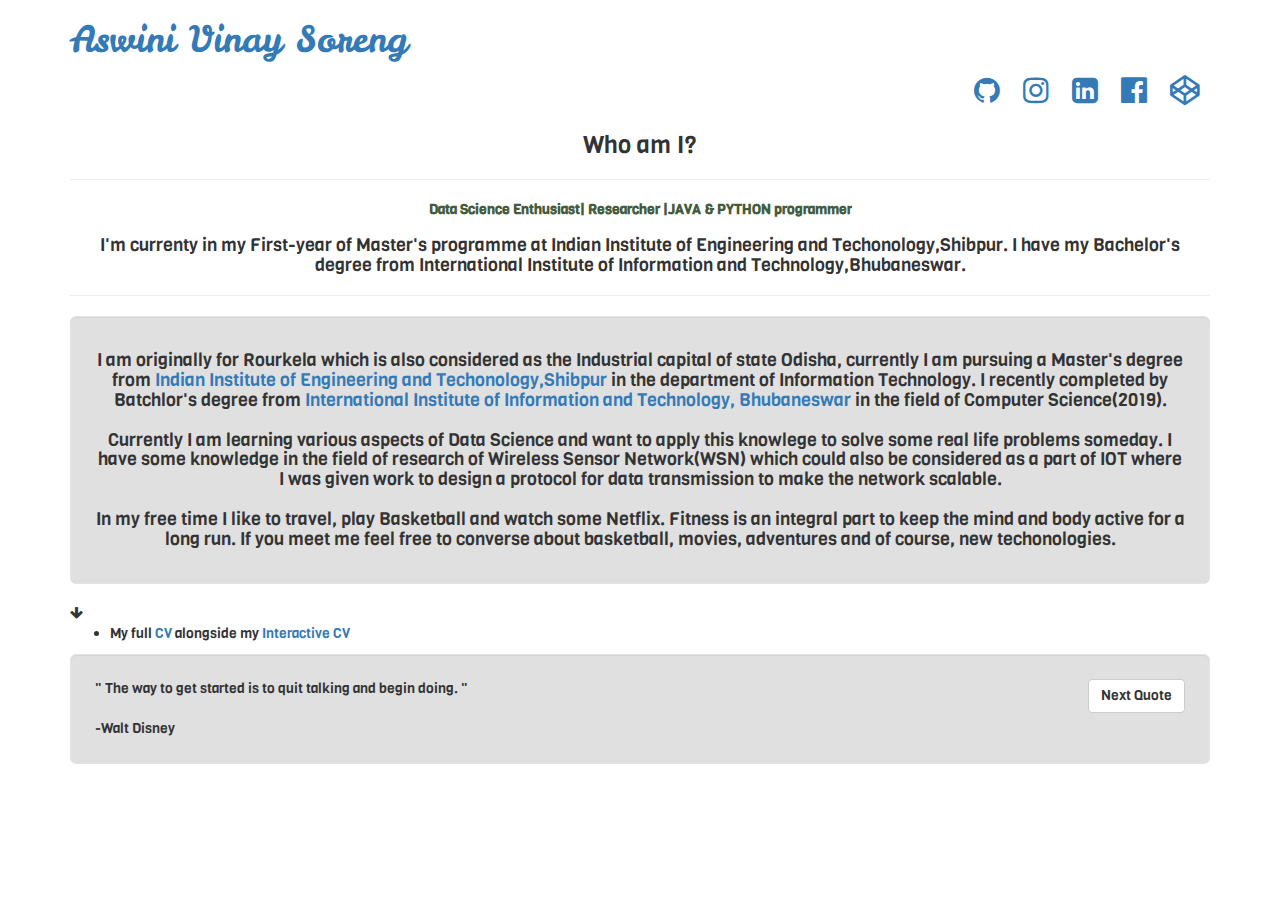
==== index.html @ 47b7ce70 "Initial Commit" ====
﻿
<!DOCTYPE html>
<html lang="">
    <head>
        <meta charset="utf-8">
        <meta http-equiv="X-UA-Compatible" content="IE=edge">
        <meta name="viewport" content="width=device-width, initial-scale=1">
        <title>||Aswini Vinay Soreng||</title>
        <link href="https://fonts.googleapis.com/css?family=Leckerli+One|Viga&display=swap" rel="stylesheet">
        <link rel="stylesheet" href="styles.css">
        <!-- Bootstrap CSS -->
        <link href="https://maxcdn.bootstrapcdn.com/bootstrap/3.3.7/css/bootstrap.min.css" rel="stylesheet">
        <link rel="stylesheet" href="https://cdnjs.cloudflare.com/ajax/libs/font-awesome/4.7.0/css/font-awesome.min.css">

        <!-- HTML5 Shim and Respond.js IE8 support of HTML5 elements and media queries -->
        <!-- WARNING: Respond.js doesn't work if you view the page via file:// -->
        <!--[if lt IE 9]>
            <script src="https://oss.maxcdn.com/libs/html5shiv/3.7.3/html5shiv.js"></script>
            <script src="https://oss.maxcdn.com/libs/respond.js/1.4.2/respond.min.js"></script>
        <![endif]-->
        <script src="https://ajax.googleapis.com/ajax/libs/jquery/3.2.1/jquery.min.js"></script><!--jquery script-->
        <script src="main.js"></script>
    </head>
    <body>
        <div class="container">
        <div>
        <div class="my-headline">
            <a href="#"><h1 class="my-name">Aswini Vinay Soreng</h1></a>
        </div>
            <div class="text-right" id="div-socialmedia-accounts">
                <ul id="socialmedia-accounts">
                <li><a href="https://github.com/AswiniVinay" target="_blank"><i class="fa fa-github"></i></a></li>
                <li><a href="https://www.instagram.com/a__v__soreng__/?hl=en" target="_blank"><i class="fa fa-instagram"></i></a></li>
                <li><a href="https://www.linkedin.com/in/aswini-vinay-soreng-b57097122/" target="_blank"><i class="fa fa-linkedin-square"></i></a></li>
                <li><a href="https://www.facebook.com/aswinivinay.soreng" target="_blank"><i class="fa fa-facebook-official"></i></a></li>
                <li><a href="https://codepen.io/aswinivinay" target="_blank"><i class="fa fa-codepen"></i></a></li>
                </ul>

        </div>
        </div>

        <!-- my heading finished-->
        <h3 class="text-center">Who am I?</h3>
        <hr>
        <div class="text-center">
                <div class="typewriter">
                    <div class="typewriter-text">Data Science Enthusiast| Researcher |JAVA & PYTHON programmer</div>
                    <h4>I'm currenty in my First-year of Master's programme at Indian Institute of Engineering and Techonology,Shibpur. I have my Bachelor's degree from International Institute of Information and Technology,Bhubaneswar.</h4>
                </div>
                <hr>
                <div class="well well-lg">
                    <h4>
                        I am originally for Rourkela which is also considered as the Industrial capital of state Odisha, currently I am pursuing a Master's degree from <a href="https://www.iiests.ac.in/" target="_blank">Indian Institute of Engineering and Techonology,Shibpur</a> in the department of Information Technology. I recently completed by Batchlor's degree from <a href="https://www.iiit-bh.ac.in/" target="_blank">International Institute of Information and Technology, Bhubaneswar</a> in the field of Computer Science(2019).<br><br>Currently I am learning various aspects of Data Science and want to apply this knowlege to solve some real life problems someday. I have some knowledge in the field of research of Wireless Sensor Network(WSN) which could also be considered as a part of IOT where I was given work to design a protocol for data transmission to make the network scalable.<br><br> In my free time I like to travel, play Basketball and watch some Netflix. Fitness is an integral part to keep the mind and body active for a long run. If you meet me feel free to converse about basketball, movies, adventures and of course, new techonologies.
                    </h4>
                </div>
        </div>
        <i class="fa fa-arrow-down" aria-hidden="true"></i>
        <div>
            <ul>
                <li>My full <a href="images/CV.png" target="_blank">CV</a> alongside my <a target="_blank" href="about.html">Interactive CV</a></li>
            </ul>
        </div>
        </div>
        <div class="container">
                <div class="well well-lg quotes-main">
                        <button id="next-quote" class="btn btn-default pull-right">Next Quote</button>
                    <div id="quote">
                  </div>
                  <br>
                    <div id="author">
                  </div>
          </div>
              </div>
        <!-- jQuery -->
        <script src="https://ajax.googleapis.com/ajax/libs/jquery/1.12.4/jquery.min.js"></script>
        <!-- Bootstrap JavaScript -->
        <script src="https://maxcdn.bootstrapcdn.com/bootstrap/3.3.7/js/bootstrap.min.js"></script>
    </body>
</html>
---- styles.css ----
.container
{
    font-family: 'Viga', sans-serif;
    /*font-size: 25px;*/
}
.my-name
{
    font-family: 'Leckerli One', cursive;

}
#div-socialmedia-accounts
{
    display: inline;
}
  
a{
    color: #445c3c;
}
#socialmedia-accounts li
{
    font-size: 30px;
    display: inline;
    padding: 10px;
    color: #445c3c;
}
.typewriter {
	display: block;
}

.typewriter-text {
    display: inline-block;
  	overflow: hidden;
  	/*letter-spacing: 2px;*/
 	animation: typing 20s steps(550, end);
    white-space: nowrap;
    /*font-size: 30px;*/
    font-weight: 700;
    box-sizing: border-box;
    color: #445c3c;
}

@keyframes typing {
    from { 
        width: 0% 
    }
    to { 
        width: 100% 
    }
}
.well
{
    background-color: #e0e0e0 !important;
}
h1:hover{
    color: #445c3c;;
}
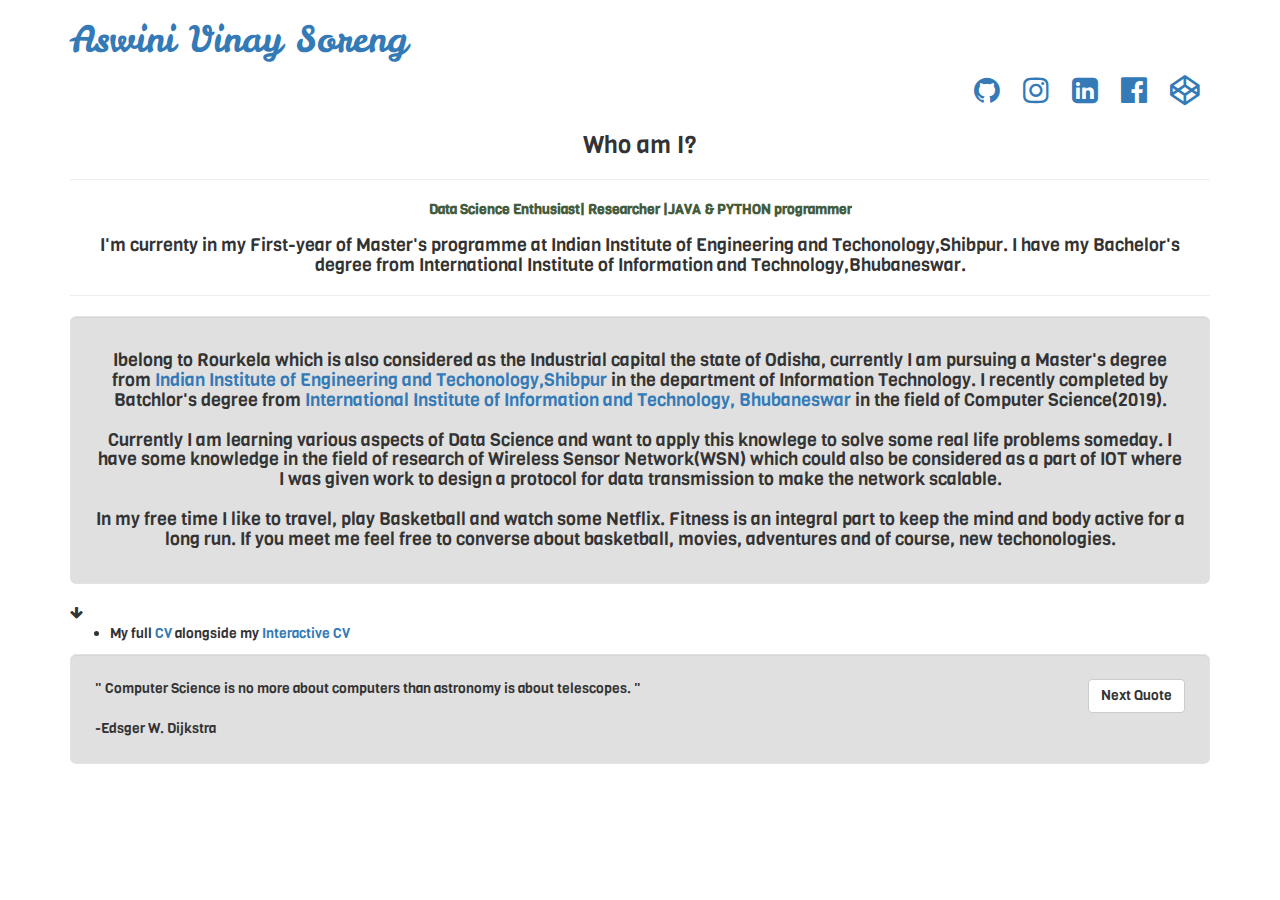
==== commit 5364866a: "minor changes in the first line" ====
--- a/index.html
+++ b/index.html
@@ -50,7 +50,7 @@
                 <hr>
                 <div class="well well-lg">
                     <h4>
-                        I am originally for Rourkela which is also considered as the Industrial capital of state Odisha, currently I am pursuing a Master's degree from <a href="https://www.iiests.ac.in/" target="_blank">Indian Institute of Engineering and Techonology,Shibpur</a> in the department of Information Technology. I recently completed by Batchlor's degree from <a href="https://www.iiit-bh.ac.in/" target="_blank">International Institute of Information and Technology, Bhubaneswar</a> in the field of Computer Science(2019).<br><br>Currently I am learning various aspects of Data Science and want to apply this knowlege to solve some real life problems someday. I have some knowledge in the field of research of Wireless Sensor Network(WSN) which could also be considered as a part of IOT where I was given work to design a protocol for data transmission to make the network scalable.<br><br> In my free time I like to travel, play Basketball and watch some Netflix. Fitness is an integral part to keep the mind and body active for a long run. If you meet me feel free to converse about basketball, movies, adventures and of course, new techonologies.
+                        Ibelong to  Rourkela which is also considered as the Industrial capital the state of Odisha, currently I am pursuing a Master's degree from <a href="https://www.iiests.ac.in/" target="_blank">Indian Institute of Engineering and Techonology,Shibpur</a> in the department of Information Technology. I recently completed by Batchlor's degree from <a href="https://www.iiit-bh.ac.in/" target="_blank">International Institute of Information and Technology, Bhubaneswar</a> in the field of Computer Science(2019).<br><br>Currently I am learning various aspects of Data Science and want to apply this knowlege to solve some real life problems someday. I have some knowledge in the field of research of Wireless Sensor Network(WSN) which could also be considered as a part of IOT where I was given work to design a protocol for data transmission to make the network scalable.<br><br> In my free time I like to travel, play Basketball and watch some Netflix. Fitness is an integral part to keep the mind and body active for a long run. If you meet me feel free to converse about basketball, movies, adventures and of course, new techonologies.
                     </h4>
                 </div>
         </div>
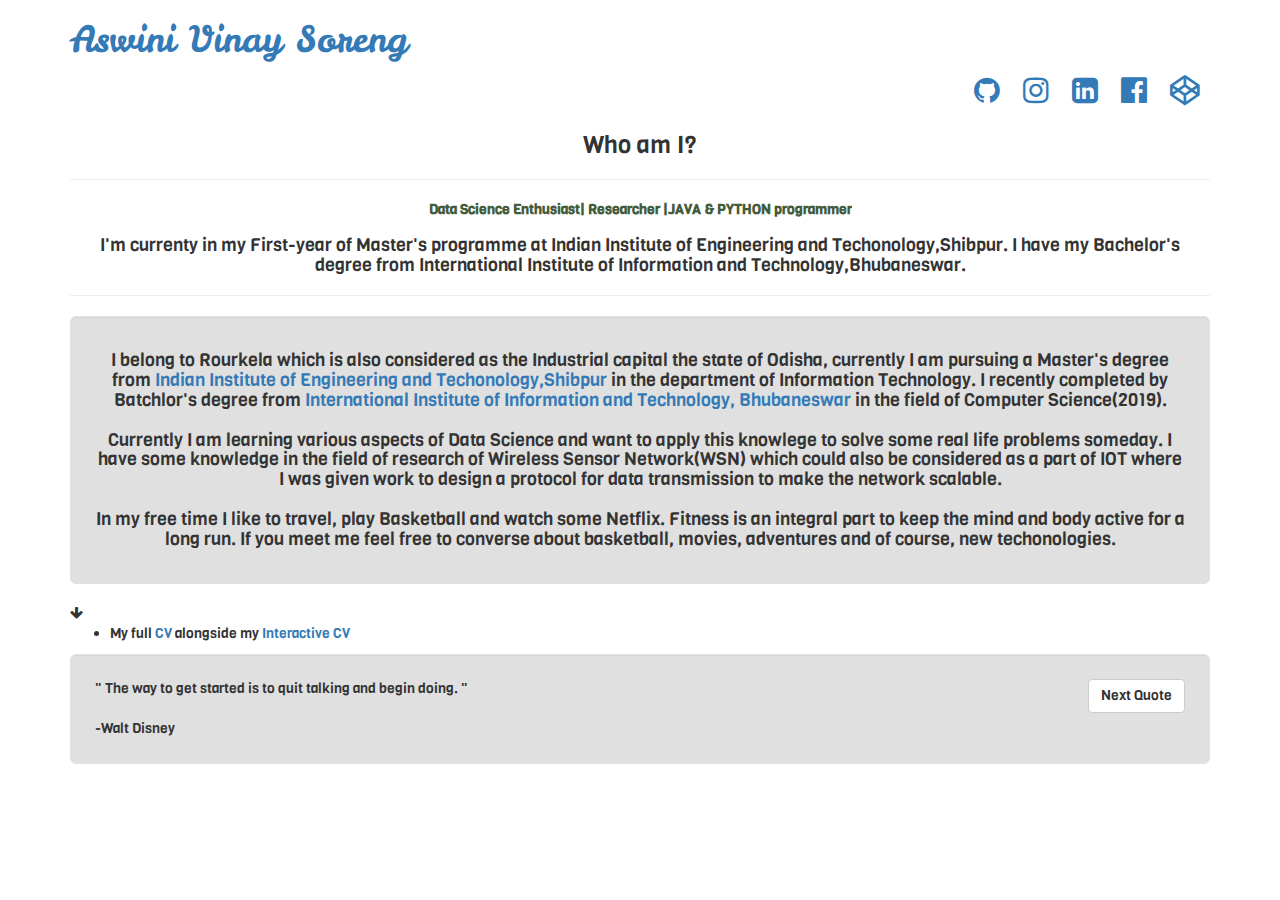
==== commit 27ecb0f0: "Update index.html" ====
--- a/index.html
+++ b/index.html
@@ -50,7 +50,7 @@
                 <hr>
                 <div class="well well-lg">
                     <h4>
-                        Ibelong to  Rourkela which is also considered as the Industrial capital the state of Odisha, currently I am pursuing a Master's degree from <a href="https://www.iiests.ac.in/" target="_blank">Indian Institute of Engineering and Techonology,Shibpur</a> in the department of Information Technology. I recently completed by Batchlor's degree from <a href="https://www.iiit-bh.ac.in/" target="_blank">International Institute of Information and Technology, Bhubaneswar</a> in the field of Computer Science(2019).<br><br>Currently I am learning various aspects of Data Science and want to apply this knowlege to solve some real life problems someday. I have some knowledge in the field of research of Wireless Sensor Network(WSN) which could also be considered as a part of IOT where I was given work to design a protocol for data transmission to make the network scalable.<br><br> In my free time I like to travel, play Basketball and watch some Netflix. Fitness is an integral part to keep the mind and body active for a long run. If you meet me feel free to converse about basketball, movies, adventures and of course, new techonologies.
+                        I belong to  Rourkela which is also considered as the Industrial capital the state of Odisha, currently I am pursuing a Master's degree from <a href="https://www.iiests.ac.in/" target="_blank">Indian Institute of Engineering and Techonology,Shibpur</a> in the department of Information Technology. I recently completed by Batchlor's degree from <a href="https://www.iiit-bh.ac.in/" target="_blank">International Institute of Information and Technology, Bhubaneswar</a> in the field of Computer Science(2019).<br><br>Currently I am learning various aspects of Data Science and want to apply this knowlege to solve some real life problems someday. I have some knowledge in the field of research of Wireless Sensor Network(WSN) which could also be considered as a part of IOT where I was given work to design a protocol for data transmission to make the network scalable.<br><br> In my free time I like to travel, play Basketball and watch some Netflix. Fitness is an integral part to keep the mind and body active for a long run. If you meet me feel free to converse about basketball, movies, adventures and of course, new techonologies.
                     </h4>
                 </div>
         </div>
